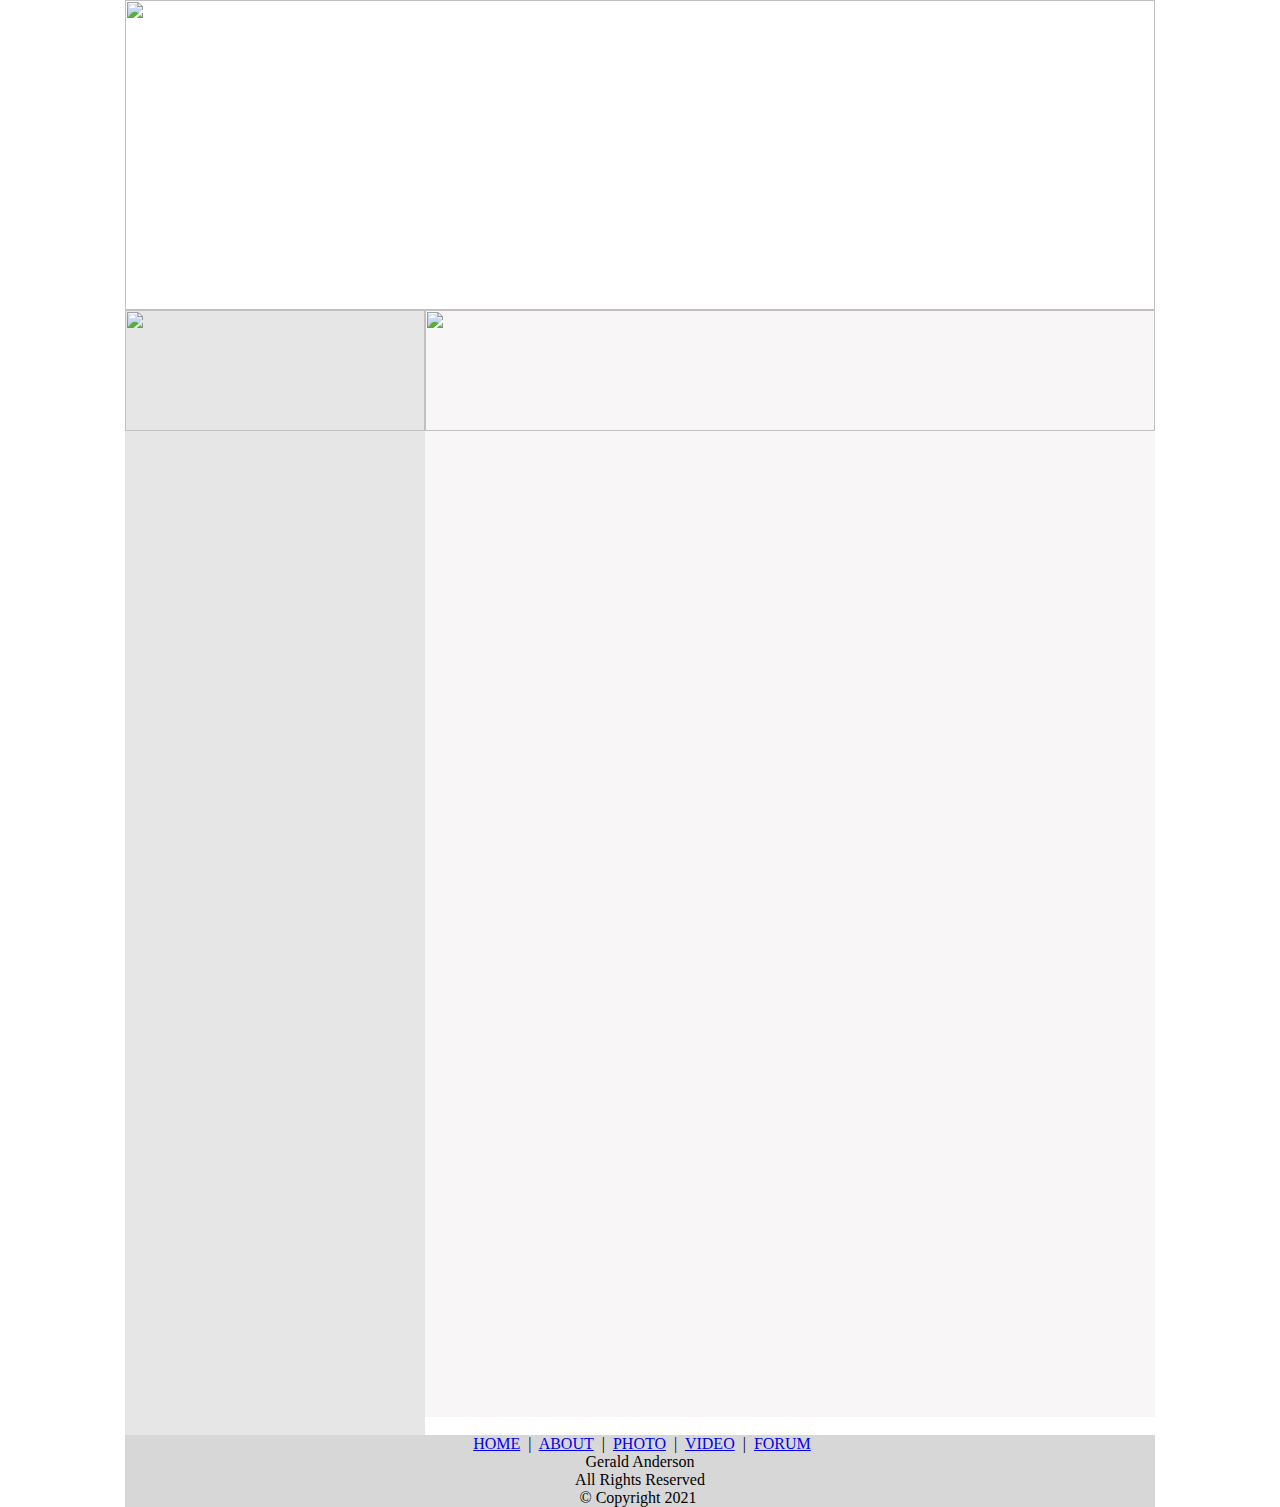
==== bio.html @ 72a575de "Add files via upload" ====
<!DOCTYPE html PUBLIC "-//W3C//DTD XHTML 1.0 Transitional//EN" "http://www.w3.org/TR/xhtml1/DTD/xhtml1-transitional.dtd">

<html xmlns="http://www.w3.org/1999/xhtml">



<head>

<meta content="en-us" http-equiv="Content-Language" />

<meta content="text/html; charset=utf-8" http-equiv="Content-Type" />

<title>Gerald Anderson</title>

<meta content="gerald anderson,kimerald,gerald anderson,buhawi jack and kim chiu" name="keywords" />

<meta content="Gerald Anderson website for fans with  blogs, news, video, chat, gallery, forum, and downloads" name="description" />
<link href="css/myfeed.css" rel="stylesheet" type="text/css" />
<link href="css/style.css" rel="stylesheet" type="text/css" />
<style type="text/css">

.style1 {

	text-align: center;

	background-color: #D8D7D7;

}



</style>


</head>



<body style="margin: 0">



<table align="center" cellpadding="0" cellspacing="0" style="width: 1002px">

	<tr>

		<td><img height="310" src="img/gerald.jpg" width="1030" usemap="#gerald"/>

		<map name="gerald">

		<area shape="rect" coords="486, 19, 553, 39" href="index.html">

		<area shape="rect" coords="589, 18, 656, 38" href="bio.html"/>

		<area shape="rect" coords="689, 19, 764, 39" href="photo.html"/>

		<area shape="rect" coords="800, 17, 867, 37" href="video.html"/>

		<area shape="rect" coords="898, 18, 976, 38" href="forum.html"/>

		</map>



		</td>

	</tr>

	<tr>

		<td>

		<table cellpadding="0" cellspacing="0" style="width: 100%">

			<tr>

				<td valign="top" style="width: 300px; background-color: #E6E6E6;">

				<table cellpadding="0" cellspacing="0" style="width: 100%"  style="background-color: #E6E6E6;">

					<tr>

						<td><img height="121" src="img/chatbox.jpg" width="300" /></td>

					</tr>

					<tr>

						<td>

							<iframe src="https://www3.cbox.ws/box/?boxid=3507170&boxtag=fQa2Is" width="100%" height="450" allowtransparency="yes" allow="autoplay" frameborder="0" marginheight="0" marginwidth="0" scrolling="auto"></iframe></td>

					</tr>

					<tr>

						<td>
						<p align="center"><script type="text/javascript"><!--
google_ad_client = "pub-6683021302149356";
/* 200x200, created 3/7/11 */
google_ad_slot = "5391560087";
google_ad_width = 200;
google_ad_height = 200;
//-->
</script>
<script type="text/javascript"
src="http://pagead2.googlesyndication.com/pagead/show_ads.js">
</script></td>

					</tr>

					<tr>

						<td>&nbsp;</td>

					</tr>
				</table>
				</td>
				<td valign="top">
				<table cellpadding="0" cellspacing="0" style="background-color: #F8F6F6;">
					<tr>
						<td valign="top">
						<img height="121" src="img/about.jpg" width="730" /><p align="center">
						<script type="text/javascript"><!--
google_ad_client = "pub-6683021302149356";
/* 728x90, created 3/7/11 */
google_ad_slot = "9407859697";
google_ad_width = 728;
google_ad_height = 90;
//-->
</script>
<script type="text/javascript"
src="http://pagead2.googlesyndication.com/pagead/show_ads.js">
</script>&nbsp;</td>
					</tr>
					<tr>
						<td>
							<iframe class="bio" src="https://en.wikipedia.org/wiki/Gerald_Anderson" width="700" height="900" frameborder="0">
									
							</iframe>
					</td>

					</tr>

					<tr>

						<td>&nbsp;</td>

					</tr>

					<tr>

						<td>&nbsp;</td>

					</tr>
				</table>

				&nbsp;</td>

			</tr>

		</table>

		</td>

	</tr>

	<tr>

		<td class="style1">&nbsp;<a href="index.html">HOME</a>&nbsp; |&nbsp;

			<a href="bio.html">ABOUT</a>&nbsp; |&nbsp;
	
			<a href="photo.html">PHOTO</a>&nbsp; |&nbsp;
	
			<a href="video.html">VIDEO</a>&nbsp; |&nbsp;
	
			<a href="forum.html">FORUM</a><br />

		Gerald Anderson<br />
		All Rights Reserved<br />
		&copy; Copyright 2021&nbsp;</td>

	</tr>

</table>



</body>



</html>
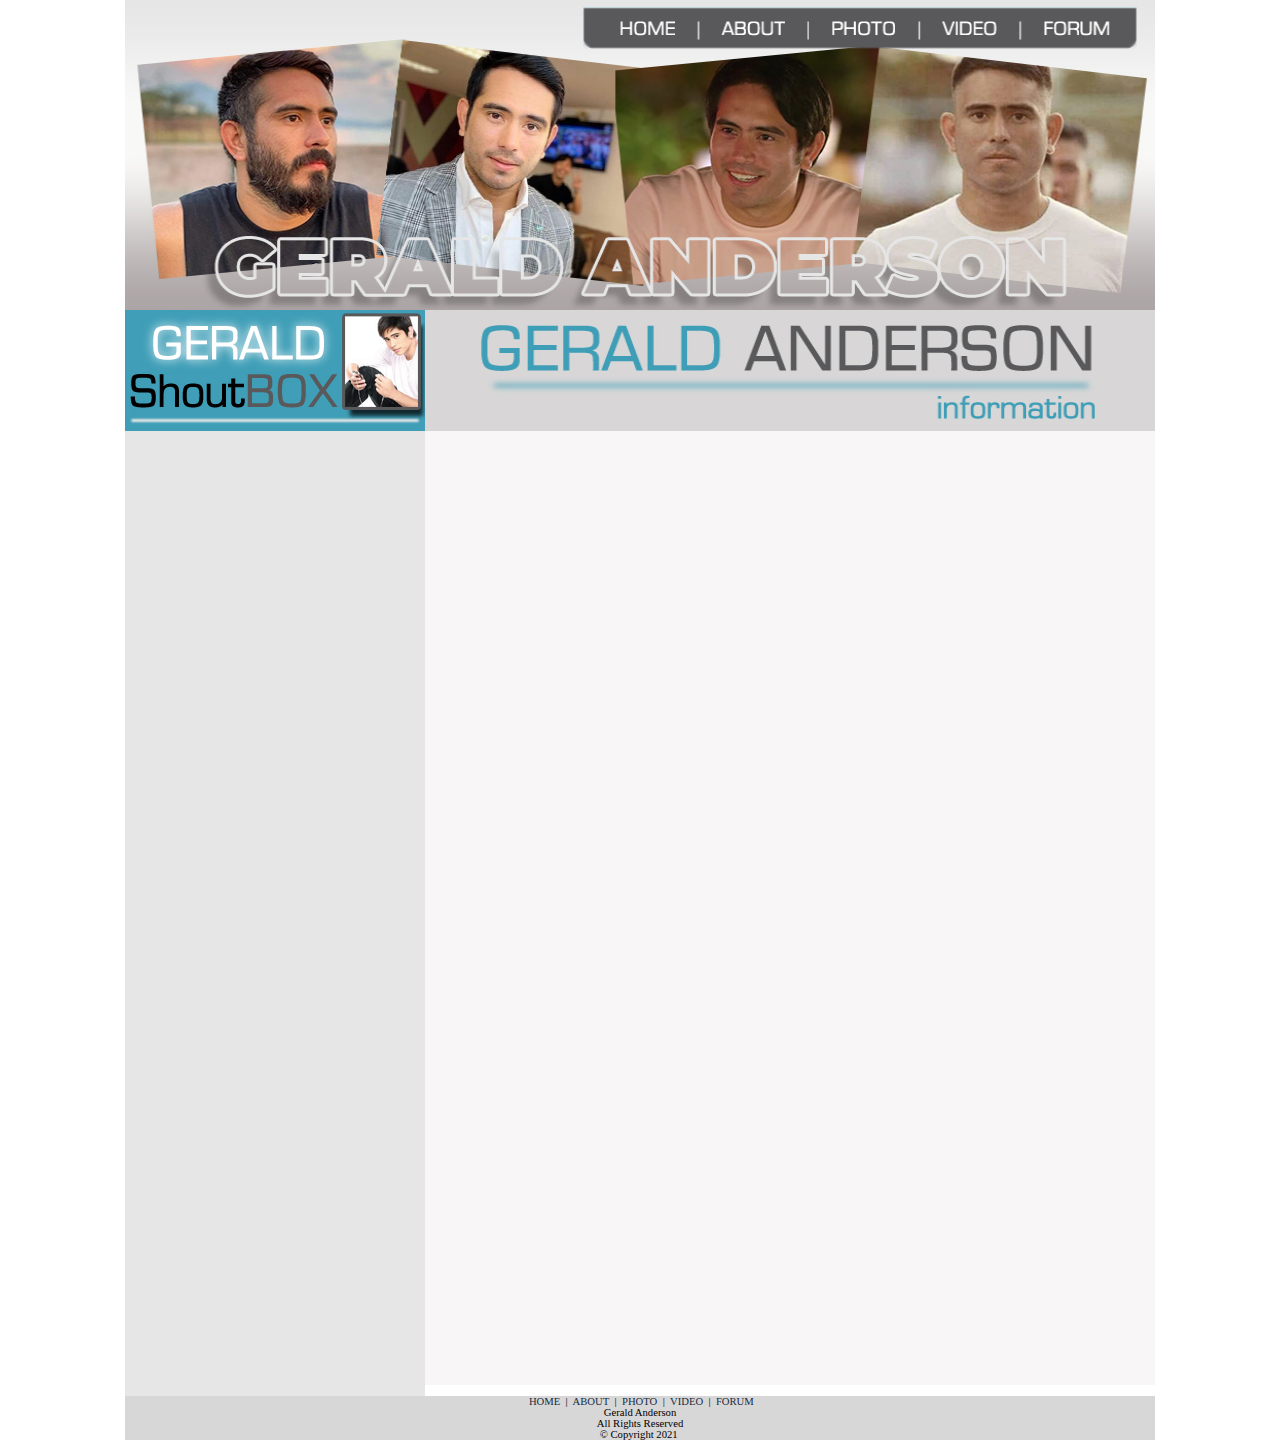
==== commit 55ff576c: "Add files via upload" ====
--- a/bio.html
+++ b/bio.html
@@ -45,7 +45,7 @@
 
 	<tr>
 
-		<td><img height="310" src="img/gerald.jpg" width="1030" usemap="#gerald"/>
+		<td><img height="310" src="img/cover.jpg" width="1030" usemap="#gerald"/>
 
 		<map name="gerald">
 
--- a/css/myfeed.css
+++ b/css/myfeed.css
@@ -0,0 +1,82 @@
+/* begin styles for RSS Feed */
+
+.rss-box {
+    margin: 10px 5%;
+    padding: 4px 8px;
+
+    background-color: #D8D7D7;
+    border: 2px  #800517;
+    border-left-style: solid;
+}
+
+.rss-title, rss-title a {
+   font-family: "American Typewriter", "Trebuchet MS", Trebuchet, Lucida, sans-serif;
+   font-size: 18px;
+   font-weight:bold;
+   margin: 5px 0;
+   padding: 0;
+   letter-spacing: 1px;
+}
+
+.rss-items {
+  
+}
+
+.rss-item  {
+   color: white;
+  font-family: verdana, arial, sans-serif;
+  font-size: 13px;
+  font-weight : bold; 
+  margin: 8px 0;
+}
+
+.rss-item a:link, .rss-item a:visited, .rss-item a:active {
+   text-decoration : none;
+   border-bottom: 1px solid #ededed;
+   color: #88b;
+   }
+
+.rss-item a:hover { 
+   text-decoration : none;
+   color: #e0861e;
+   border-bottom: 1px dotted #e0861e;
+   }
+   
+.rss-date {
+   font-size: 11px;
+   font-weight : normal;
+   color: #F60;
+   }
+   
+/* buttons modeled from http://www.wellstyled.com/css-inline-buttons.html */
+
+.pod-play {
+   _width:12em;
+   margin: 0 0.2em; padding: 0.1em 0; _padding:0;
+   
+   white-space:nowrap;
+   text-decoration: none;
+   vertical-align:middle;
+   background: #fb6;
+   color: black;
+   }
+.pod-play em {
+   _width:1em; _cursor:hand;
+   font-style: normal;
+   margin:0; padding: 0.1em 0.5em;
+   background: white;
+   color: #222;
+   }
+.pod-play span {
+   _width:1em; _cursor:hand;
+   margin:0; padding: 0.1em 0.5em 0.1em 0.3em;
+   }
+.pod-play:hover {
+   background: #666;
+   color: white;
+   }
+.pod-play:hover em {
+   background: black;
+   color: white
+   }
+ 
--- a/css/style.css
+++ b/css/style.css
@@ -0,0 +1,32 @@
+A IMG {
+	BORDER-RIGHT: #2C333A 2px solid; BORDER-TOP: #2C333A 2px solid; BORDER-LEFT: #2C333A 2px solid; BORDER-BOTTOM: #2C333A 2px solid
+}
+A:hover IMG {
+	BORDER-RIGHT: #2C333A 3px solid; BORDER-TOP: #2C333A 3px solid; BORDER-LEFT: #2C333A 3px solid; BORDER-BOTTOM: #2C333A 3px solid
+}
+
+BODY {
+	FONT-SIZE: 8pt; COLOR: #818574; FONT-FAMILY: verdana; TEXT-ALIGN: left}
+
+TD {
+	FONT-SIZE: 8pt; COLOR: #000000; FONT-FAMILY: verdana;}
+
+
+
+A {
+	COLOR: #172C42; TEXT-DECORATION: none
+}
+A:hover {
+	COLOR: #000000; TEXT-DECORATION: underline
+}
+.bio{
+    margin-left: 10px;
+}
+.gallery{
+   position: relative;
+    left: 20px;
+
+}
+.gallery img{
+    margin: 50px;
+}